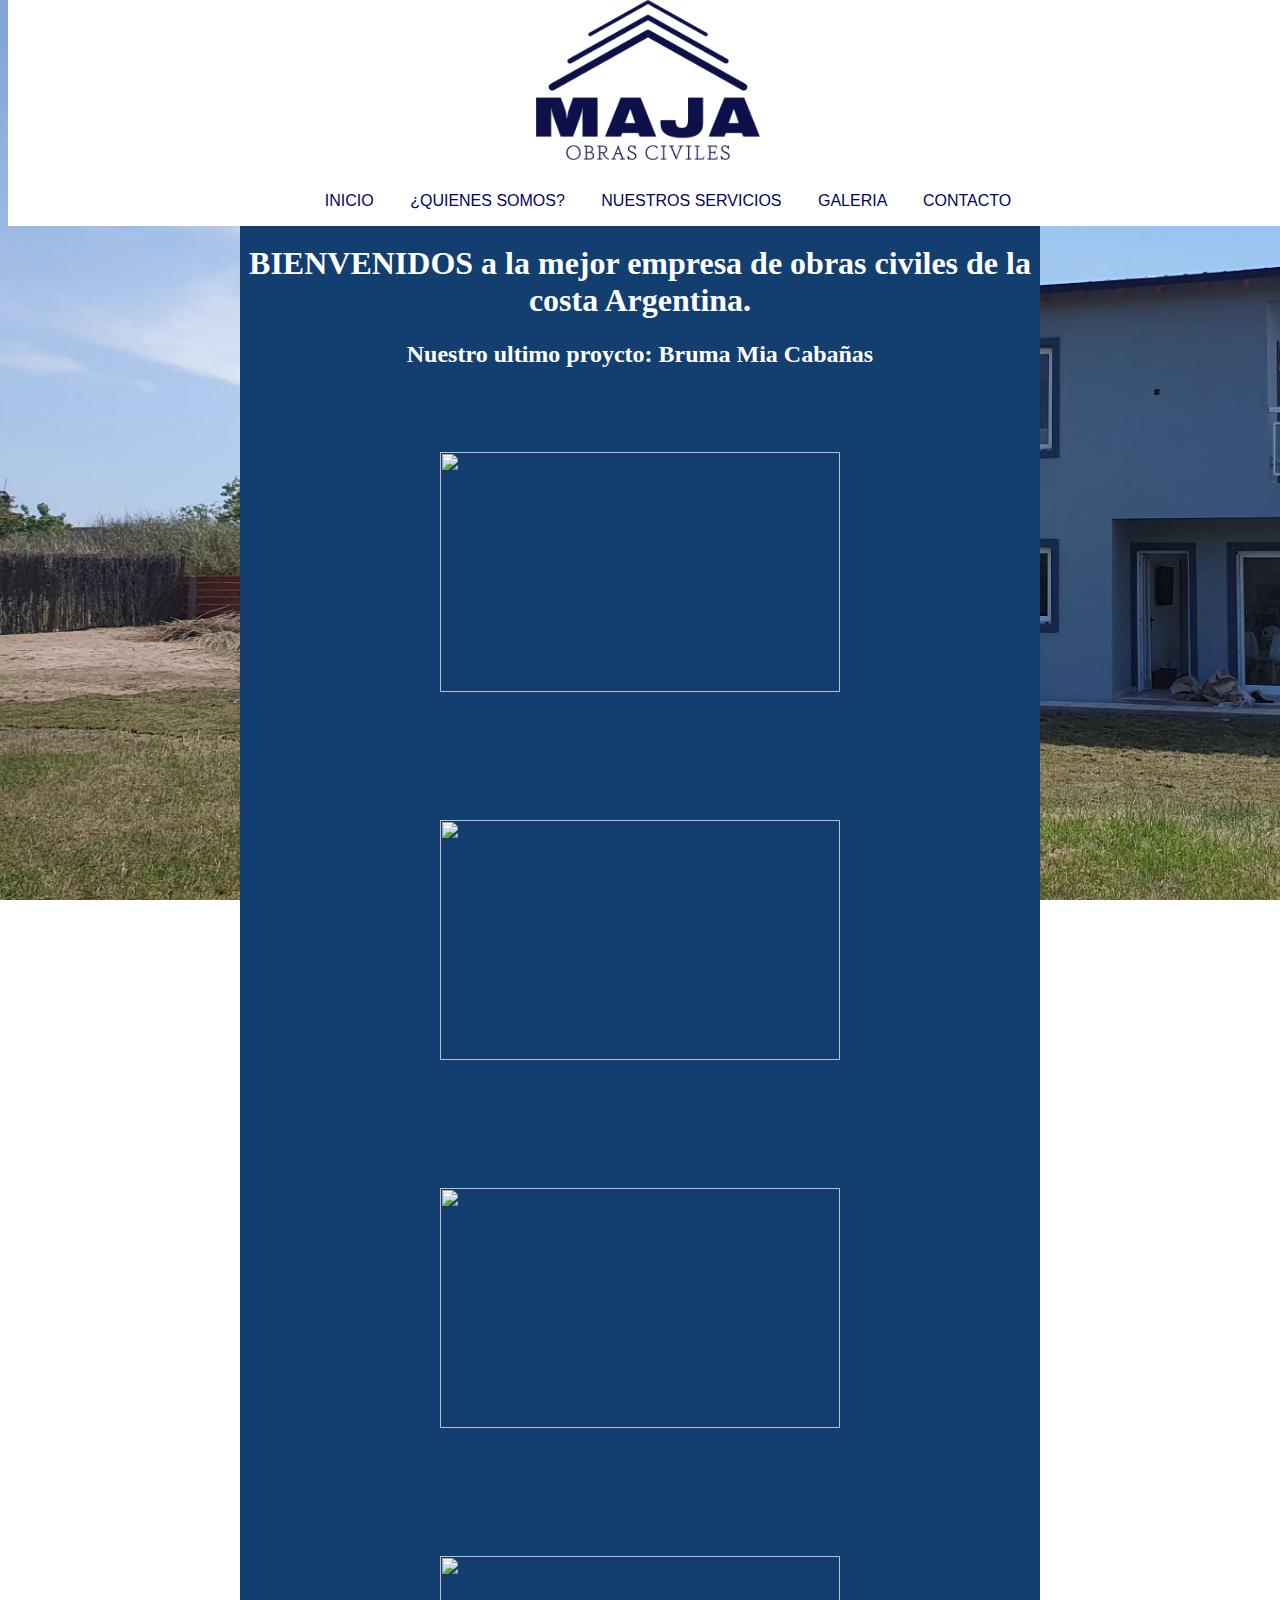
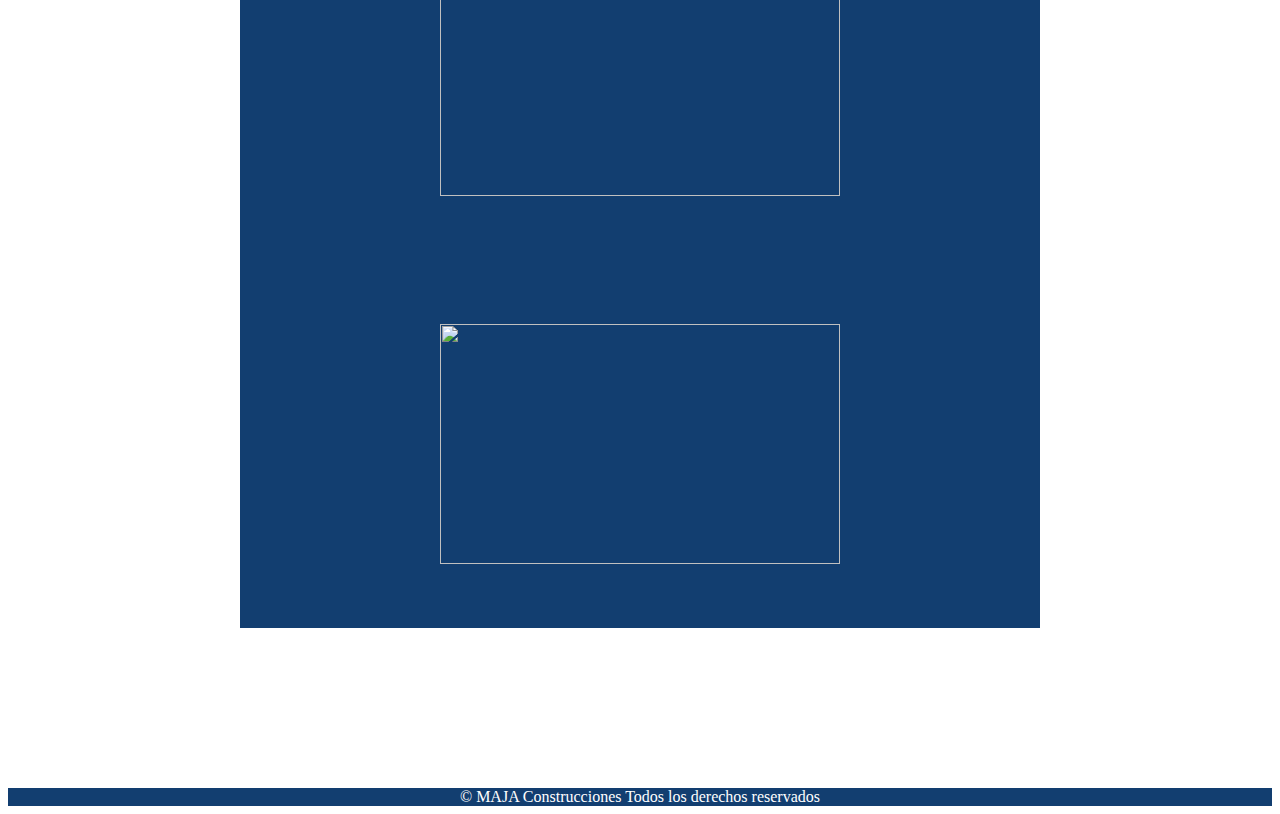
==== index.html @ 174b1509 "creando el repo" ====
<!DOCTYPE html>
<html lang="en">
<head>
    <meta charset="UTF-8">
    <meta http-equiv="X-UA-Compatible" content="IE=edge">
    <meta name="viewport" content="width=device-width, initial-scale=1.0">
    <link  rel="shortcut icon" href="img/logo maja.png" type="image/x-icon" > 
    <link rel="stylesheet" href="css/styles.css">
    <title>MAJA Construcciones</title>
</head>
<body>  
<header  id="header">
    <a href="index.html">
        <img class="header__logo" src="img/logo maja.png" alt="Logo MAJA">
    </a>
    
    <nav>
        <ul class="header__nav">
            <li>
                
            <a href="index.html">INICIO</a>    
                
            </li> 
            <li>
                
                <a href="pages/quienes.html">¿QUIENES SOMOS?</a>  
                
            </li> 
            <li>
            <a href="pages/servicios.html">NUESTROS SERVICIOS</a>    
            </li>
            <li>
            <a href="pages/galeria.html">GALERIA</a>    
            </li>
            <li>
            <a href="pages/contacto.html">CONTACTO</a>    
            </li>
        </ul>
    </nav>
</header>

<section id="estructura">
    <div class="estructura__titulo"> 
        <h1>BIENVENIDOS a la mejor empresa de obras civiles de la costa Argentina.</h1>
    </div> 

    <div  class="estructura__titulo">
        <h2>Nuestro ultimo proycto: Bruma Mia Cabañas </h2>
    </div>

    <div class="estructura__flex"> 
        <img class="estructura__imagen" src="../maja/img/bruma mia 1.jpg" alt="">
        <img class="estructura__imagen" src="../maja/img/bruma 2.jpg" alt="">
        <img class="estructura__imagen" src="../maja/img/bruma 3.jpg" alt="">
        <img class="estructura__imagen" src="../maja/img/bruma 4.jpg" alt="">
        <img class="estructura__imagen" src="../maja/img/bruma 5.jpg" alt="">
        
    </div>
</section>

<footer>© MAJA Construcciones Todos los derechos reservados</footer>
</body>
</html>
---- css/styles.css ----
body {
    padding-top: 200px;
    background-image: url(../img/bruma\ 5.jpg); 
    background-repeat: no-repeat;
    background-attachment: fixed;
    background-size: cover;
}

#header {
    position: fixed;
    top: 0;
    width: 100%;
    z-index: 1;
    background-color: white;
}

.header__logo {
    display: block;
    height: 10rem;
    margin: auto;
    
}   

.header__nav {
    text-align: center;
    text-decoration: none;
    padding-top: 1rem;
}

.header__nav li {
    display: inline;
    margin: 1rem;
    font-family: Impact, Haettenschweiler, 'Arial Narrow Bold', sans-serif;
    
}

.header__nav a {
    text-decoration: none;
    color: #03045eff;
    
}

#estructura {
    background-color: rgb(18, 62, 112);
    width: 50rem;
    margin: auto;
    padding-top: 1rem;
}

.estructura__titulo {
    text-align: center;
    color: white;
}

.estructura__flex {
    display: flex;
    flex-direction: column;
    align-items: center;
} 

.estructura__imagen {
    margin: 2rem 0;
    padding: 2rem;
    width: 25rem;
    height: 15rem;  
} 




footer {
    background-color: rgb(18, 62, 112);
    color: white;
    text-align: center;
    margin-top: 10rem;
}
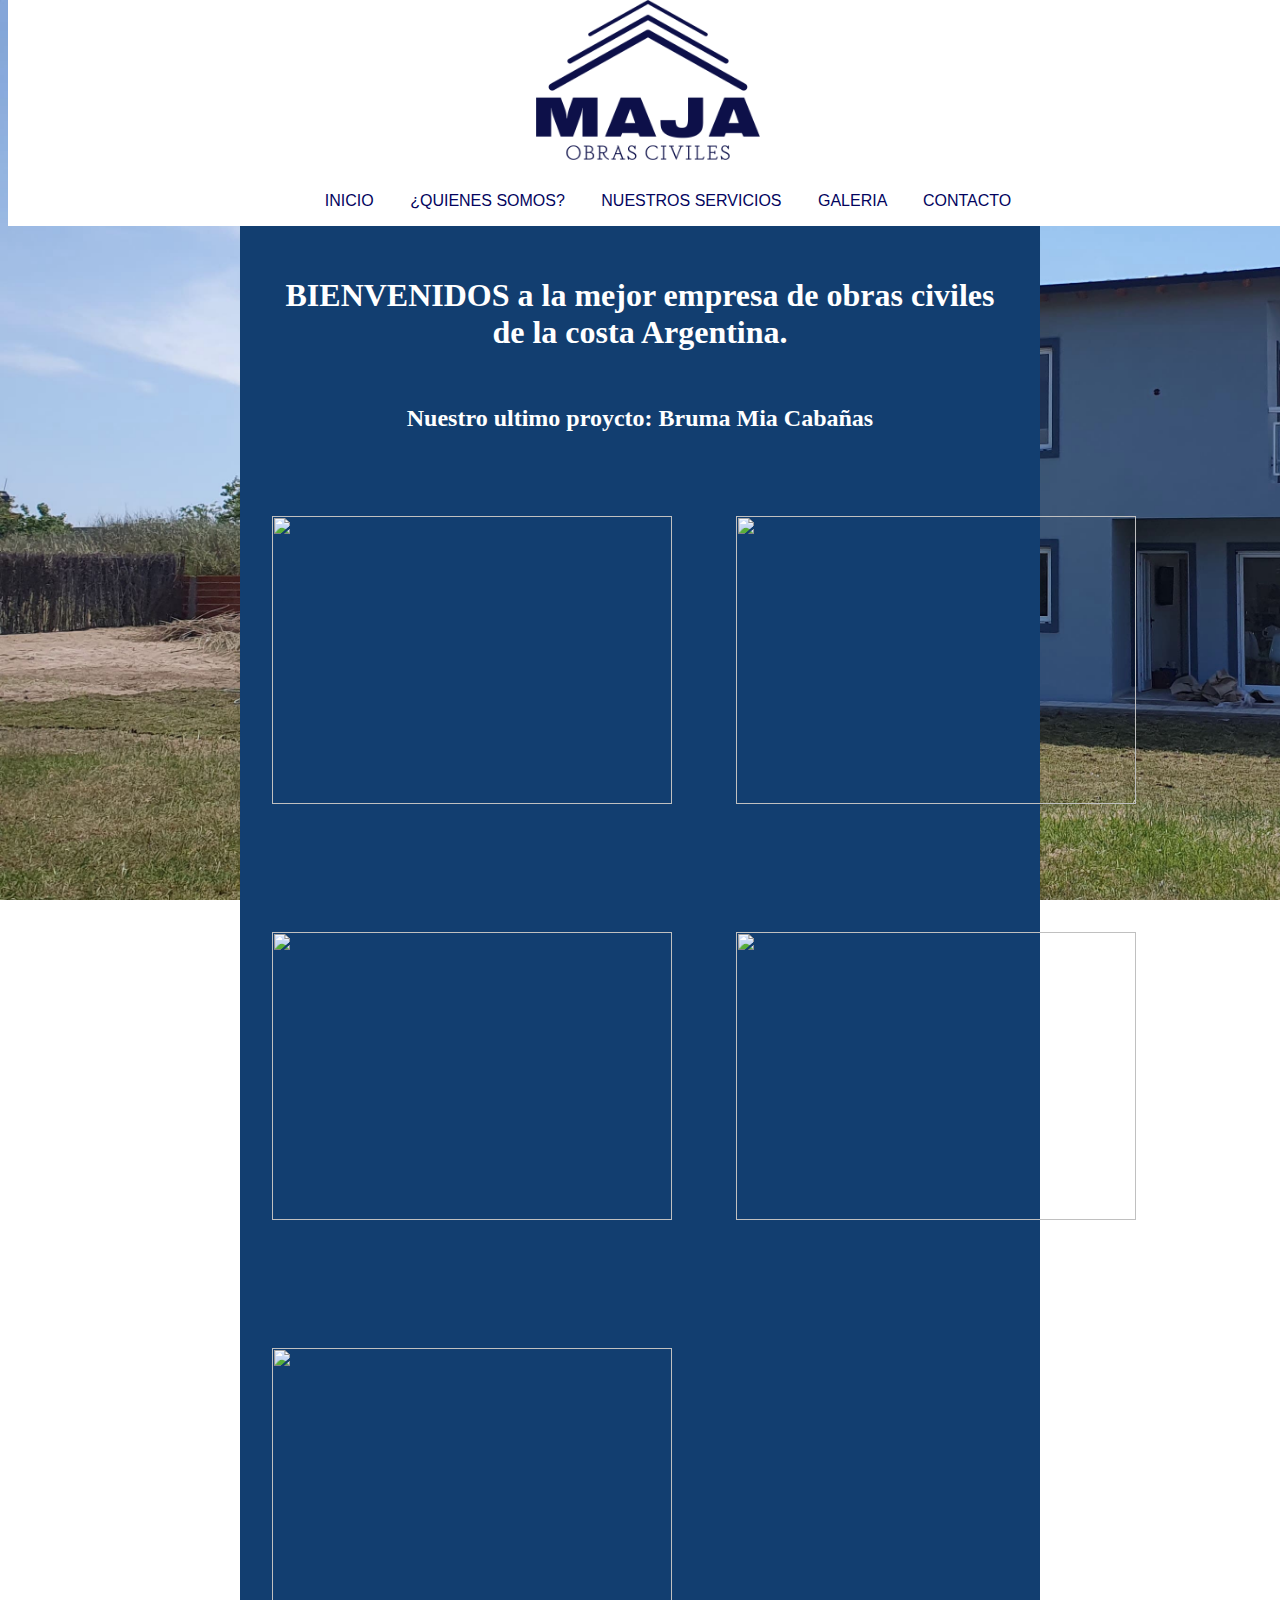
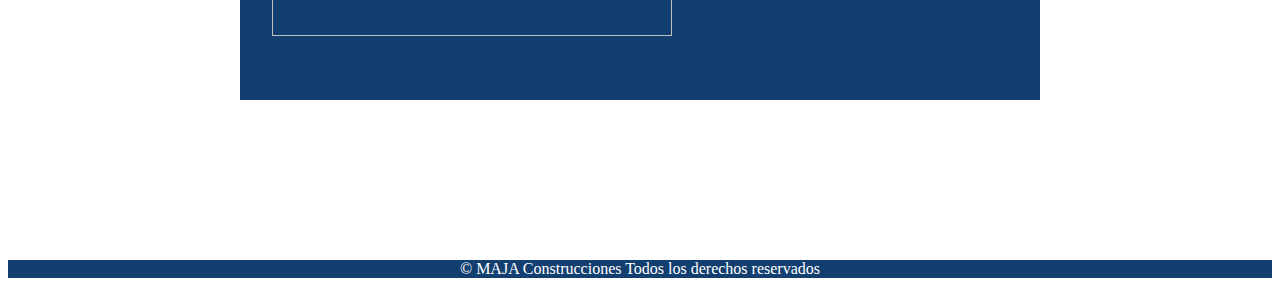
==== commit 274d29cf: "creando el repo" ====
--- a/index.html
+++ b/index.html
@@ -4,6 +4,7 @@
     <meta charset="UTF-8">
     <meta http-equiv="X-UA-Compatible" content="IE=edge">
     <meta name="viewport" content="width=device-width, initial-scale=1.0">
+    <link href="https://cdn.jsdelivr.net/npm/bootstrap@5.3.0-alpha1/dist/css/bootstrap.min.css" rel="stylesheet" integrity="sha384-GLhlTQ8iRABdZLl6O3oVMWSktQOp6b7In1Zl3/Jr59b6EGGoI1aFkw7cmDA6j6gD" crossorigin="anonymous">
     <link  rel="shortcut icon" href="img/logo maja.png" type="image/x-icon" > 
     <link rel="stylesheet" href="css/styles.css">
     <title>MAJA Construcciones</title>
@@ -59,5 +60,6 @@
 </section>
 
 <footer>© MAJA Construcciones Todos los derechos reservados</footer>
+<script src="https://cdn.jsdelivr.net/npm/bootstrap@5.3.0-alpha1/dist/js/bootstrap.bundle.min.js" integrity="sha384-w76AqPfDkMBDXo30jS1Sgez6pr3x5MlQ1ZAGC+nuZB+EYdgRZgiwxhTBTkF7CXvN" crossorigin="anonymous"></script>
 </body>
 </html>--- a/css/styles.css
+++ b/css/styles.css
@@ -40,6 +40,12 @@
     
 }
 
+h1 {
+    font-size: 2rem;
+    padding: 2rem;
+    
+}
+
 #estructura {
     background-color: rgb(18, 62, 112);
     width: 50rem;
@@ -62,9 +68,15 @@
     margin: 2rem 0;
     padding: 2rem;
     width: 25rem;
-    height: 15rem;  
+    height: 18rem;  
 } 
 
+@media (min-width: 768px) {
+        .estructura__flex {
+            display: grid;
+            grid-template-columns: repeat(2, 1fr);
+        }
+}
 
 
 
